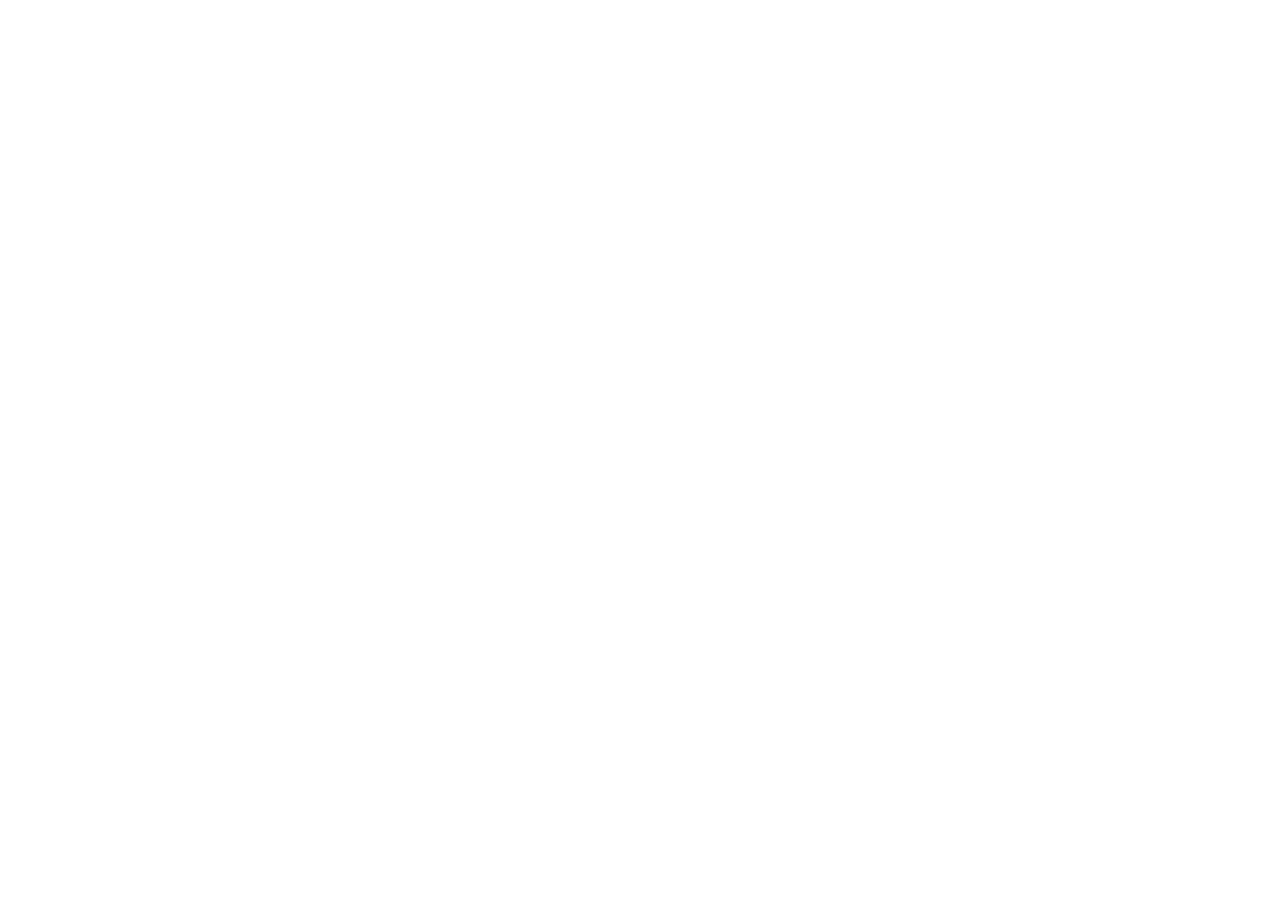
==== recife.html @ b7a6084f "atualização ovo arquivo" ====
<!DOCTYPE html>
<html lang="pt-br">
<head>
    <meta charset="UTF-8">
    <meta http-equiv="X-UA-Compatible" content="IE=edge">
    <meta name="viewport" content="width=device-width, initial-scale=1.0">
    <title>Marco Zero</title>
</head>
<body>
    
</body>
</html>
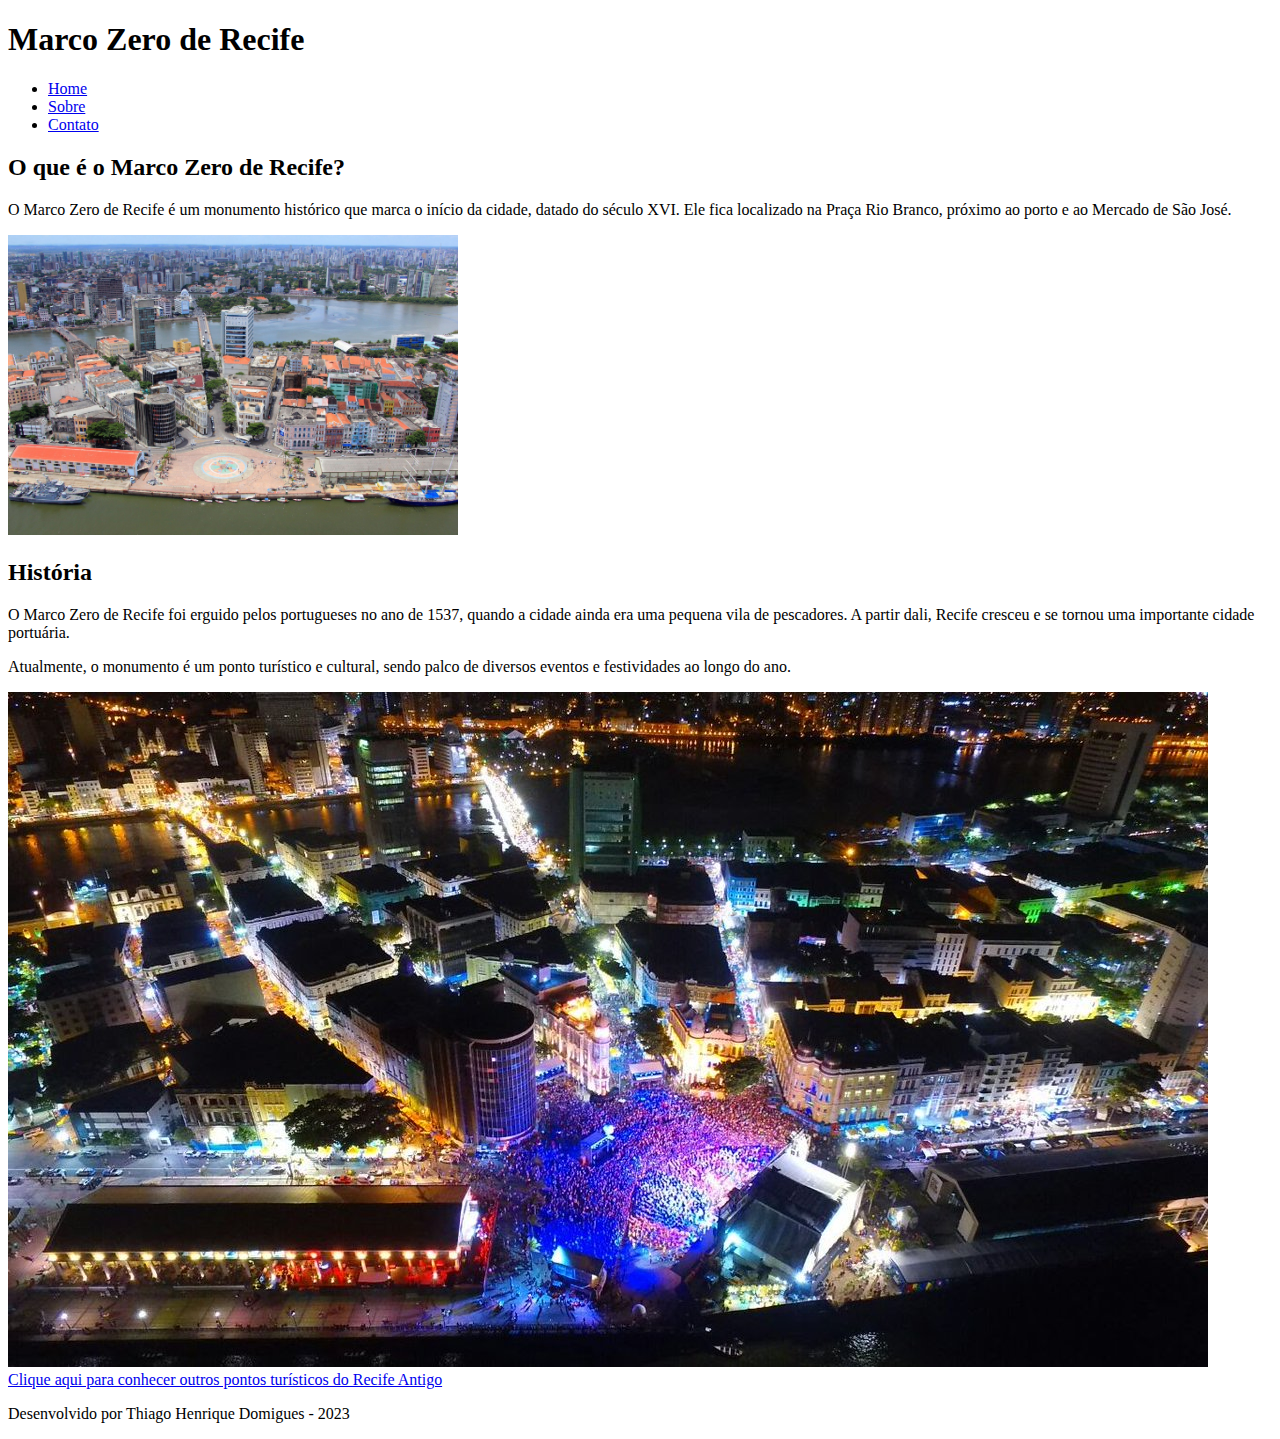
==== commit 23c412d0: "atualização" ====
--- a/recife.html
+++ b/recife.html
@@ -7,6 +7,36 @@
     <title>Marco Zero</title>
 </head>
 <body>
+    <header>
+        <h1>Marco Zero de Recife</h1>
+        <nav>
+          <ul>
+            <li><a href="#">Home</a></li>
+            <li><a href="#">Sobre</a></li>
+            <li><a href="#">Contato</a></li>
+          </ul>
+        </nav>
+      </header>
+    
+      <main>
+        <section>
+          <h2>O que é o Marco Zero de Recife?</h2>
+          <p>O Marco Zero de Recife é um monumento histórico que marca o início da cidade, datado do século XVI. Ele fica localizado na Praça Rio Branco, próximo ao porto e ao Mercado de São José.</p>
+          <img src="marcozero.jpg" alt="Imagem do Marco Zero de Recife" height="300">
+        </section>
+    
+        <section>
+          <h2>História</h2>
+          <p>O Marco Zero de Recife foi erguido pelos portugueses no ano de 1537, quando a cidade ainda era uma pequena vila de pescadores. A partir dali, Recife cresceu e se tornou uma importante cidade portuária.</p>
+          <p>Atualmente, o monumento é um ponto turístico e cultural, sendo palco de diversos eventos e festividades ao longo do ano.</p>
+          <img src="marcozeronoite.jpg" alt="Imagem noturna do Marco Zero de Recife">
+        </section>
+      </main>
+    
+      <footer>
+        <a href="http://127.0.0.1:5503/pontos-turisticos.html">Clique aqui para conhecer outros pontos turísticos do Recife Antigo</a>
+        <p>Desenvolvido por Thiago Henrique Domigues - 2023</p>
+      </footer>
     
 </body>
 </html>